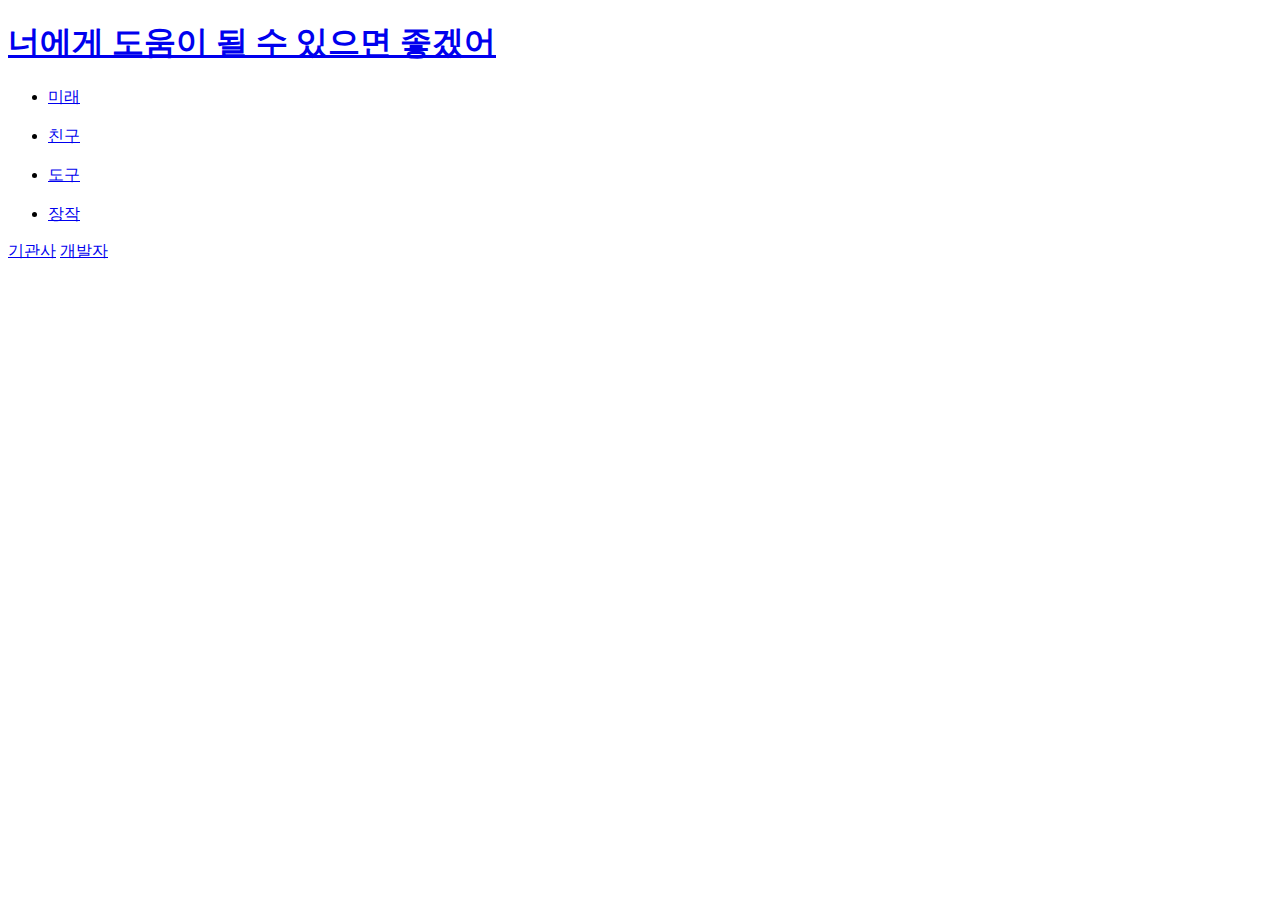
==== 1.html @ 433f5989 "웹사이트 완성??" ====
<!doctype html>
<html>
<head>
<meta charset="utf-8">
<title>너에게 도움이 될 수 있으면 좋겠어</title>
</head>
<body>
<h1><a href="index.html">너에게 도움이 될 수 있으면 좋겠어</a></h1>
<ul>
<li><a href="1.html">미래</a></li><br>
<li><a href="2.html">친구</a></li><br>
<li><a href="3.html">도구</a></li><br>
<li><a href="4.html">장작</a></li>
</ul>
</body>
<a href="https://terms.naver.com/entry.naver?docId=1834729&cid=42114&categoryId=42114" title="기관사 백과">기관사</a>
<a href="https://ko.wikipedia.org/wiki/%EC%9B%B9_%EA%B0%9C%EB%B0%9C%EC%9E%90" title="개발자 백과">개발자</a>
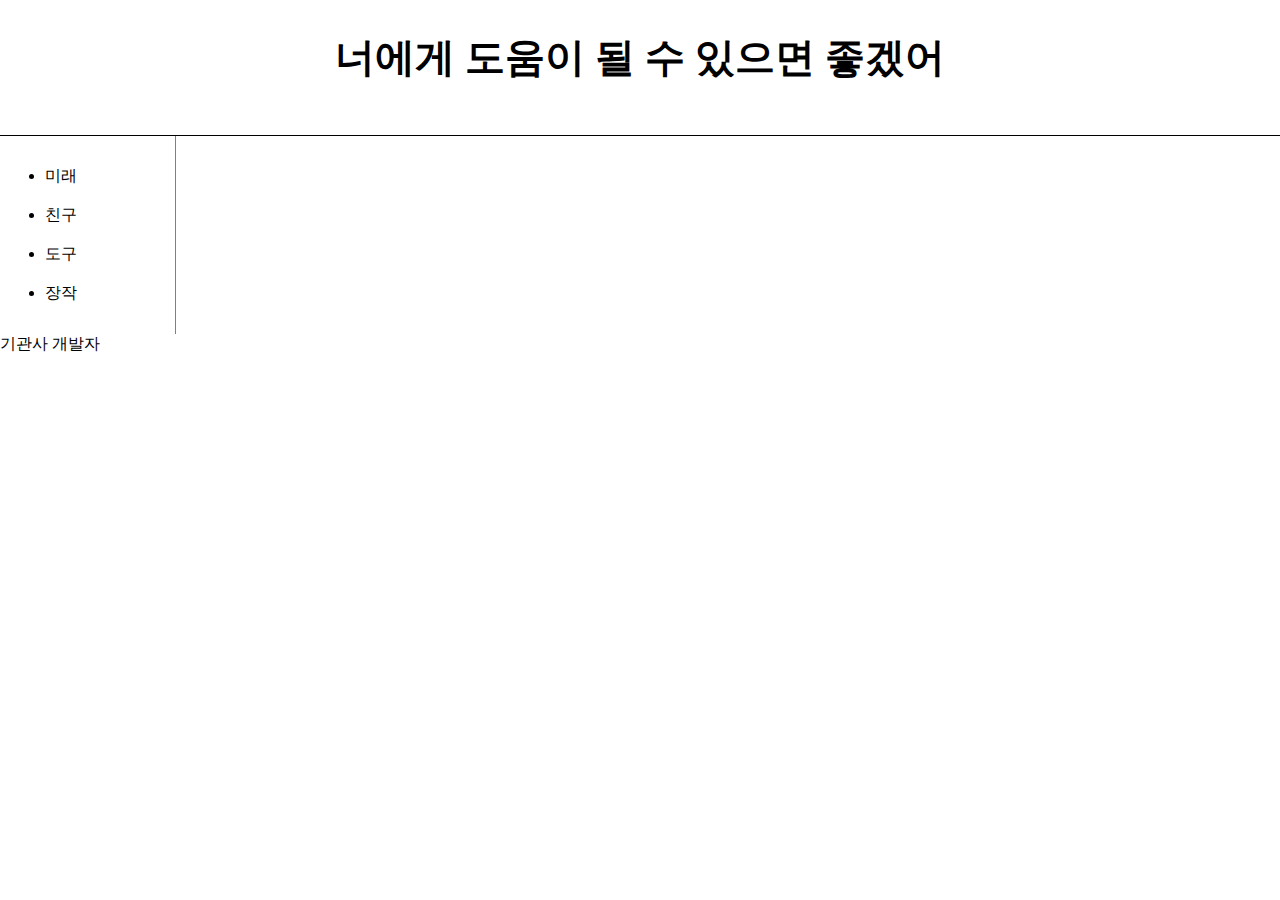
==== commit e9b767e8: "css" ====
--- a/1.html
+++ b/1.html
@@ -2,16 +2,20 @@
 <html>
 <head>
 <meta charset="utf-8">
+<link rel="stylesheet" href="style.css">
 <title>너에게 도움이 될 수 있으면 좋겠어</title>
 </head>
 <body>
-<h1><a href="index.html">너에게 도움이 될 수 있으면 좋겠어</a></h1>
-<ul>
-<li><a href="1.html">미래</a></li><br>
-<li><a href="2.html">친구</a></li><br>
-<li><a href="3.html">도구</a></li><br>
-<li><a href="4.html">장작</a></li>
-</ul>
+    <h1><a href="index.html">너에게 도움이 될 수 있으면 좋겠어</a></h1>
+    <div id="grid">
+        <ul>
+            <li><a href="1.html">미래</a></li><br>
+            <li><a href="2.html">친구</a></li><br>
+            <li><a href="3.html">도구</a></li><br>
+            <li><a href="4.html">장작</a></li>
+        </ul>
+    </div>
 </body>
 <a href="https://terms.naver.com/entry.naver?docId=1834729&cid=42114&categoryId=42114" title="기관사 백과">기관사</a>
-<a href="https://ko.wikipedia.org/wiki/%EC%9B%B9_%EA%B0%9C%EB%B0%9C%EC%9E%90" title="개발자 백과">개발자</a>+<a href="https://ko.wikipedia.org/wiki/%EC%9B%B9_%EA%B0%9C%EB%B0%9C%EC%9E%90" title="개발자 백과">개발자</a>
+</html>--- a/style.css
+++ b/style.css
@@ -0,0 +1,40 @@
+    a {
+    color:black;
+    text-decoration:none;
+    }
+    h1 {
+        font-size: 40px;
+        text-align:center;
+        border-bottom: solid black 1px;
+        margin:0;
+        padding:30px;
+        padding-bottom:50px;
+    }
+    #grid ul {
+        border-right:1px solid gray;
+        margin:0px;
+        padding:30px;
+        width:100px;
+        padding-left: 45px;
+    }
+    body {
+        margin:0px;
+    }
+    #grid{
+        display: grid;
+        grid-template-columns: 180px 1fr;
+    }
+    #article{
+        padding-left:11px;
+    }
+    @media(max-width:800px) {
+        #grid{
+            display: block;
+        }
+        #grid ul{
+            border-right:none;
+        }
+        h1{
+            border-bottom:none;
+        }
+    }